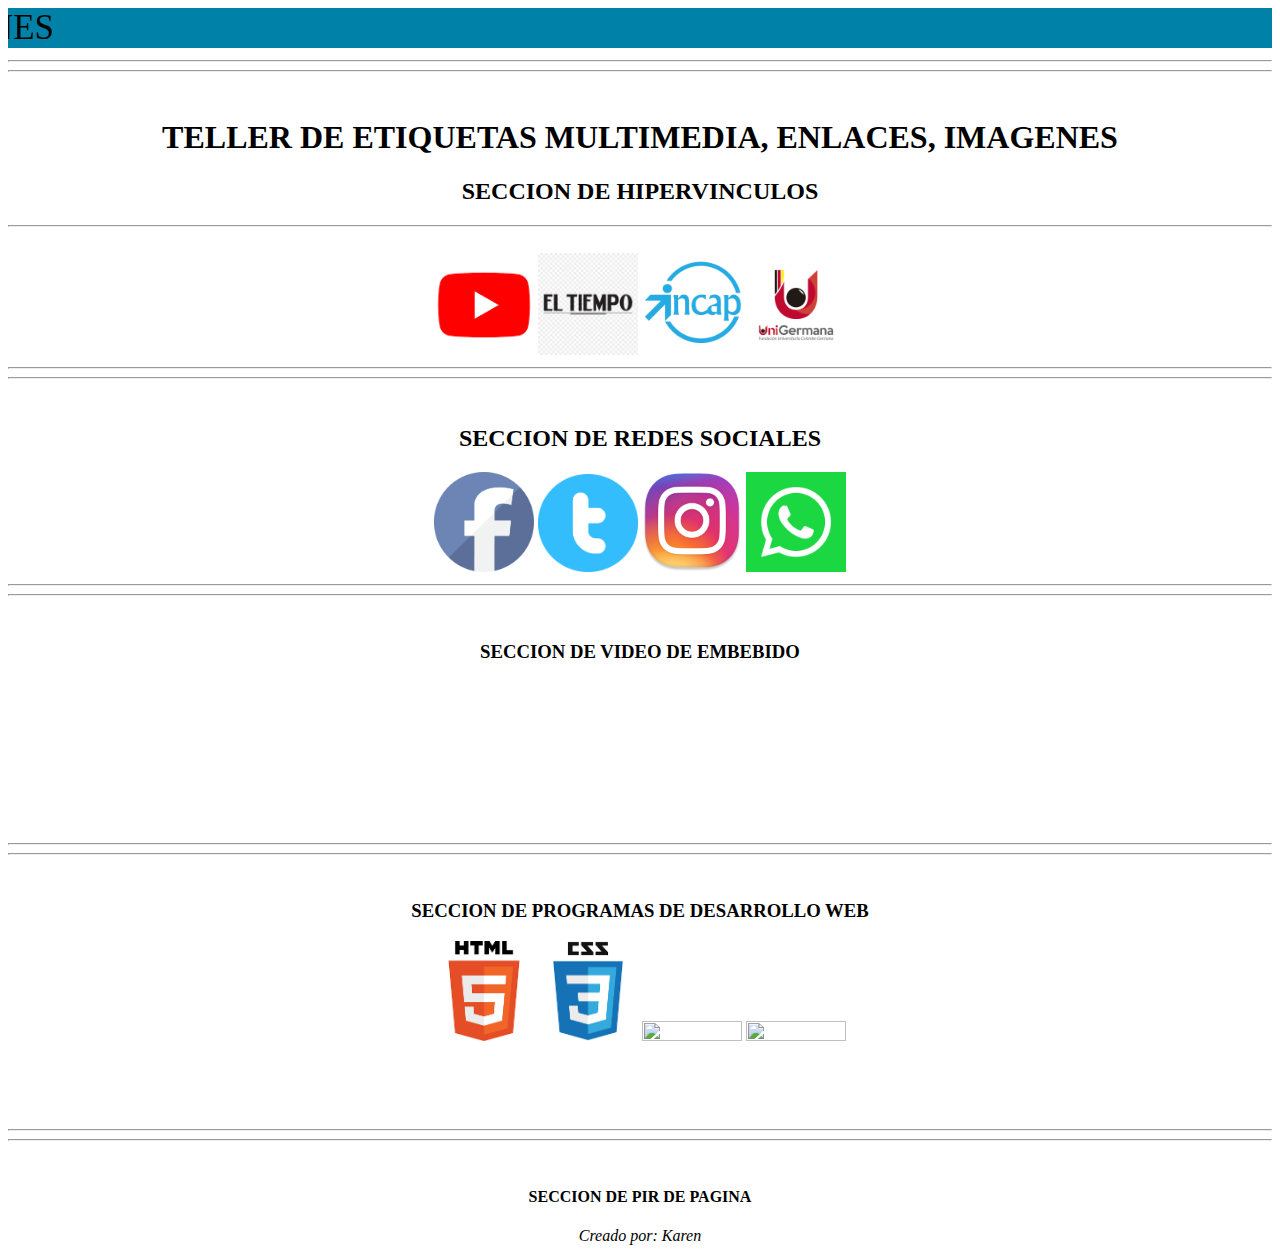
==== SEMANA 3/TALLER ENLACES WEB IMAGENES Y VIDEOS.html @ bcf4cb84 "Add files via upload" ====
<!DOCTYPE html>
<html lang="en">
<head>
    <meta charset="UTF-8">
    <meta name="viewport" content="width=device-width, initial-scale=1.0">
    <title>TALLER SEMANA 3</title>
</head>
<!-- Vamos a colocar estilos Css a la página web con <style> -->
    <style>
        img.enlace{
            height: 100px;
            width: 100px;
            padding-left: 15px;
            }
        img.responsive{
            max-width: 100%;
            height: auto;
            }
        img.responsive:hover{
            transform: scale(1.2);
            filter: grayscale(100%);
            }
            h1,h2,p{
                text-align: center;
            }
        </style>
<body>
    <center>
        <marquee behavior="continue" direction="right" style="font-size: 35px;background-color: #0081A7;">
            TALLER WEB: HIPERVINCULOS, VIDEOS E IMAGENES
        </marquee>
        <hr>
        <hr>
        <br>
        <!-- etiqueta h1 coloca titulo principal -->
        <h1>TELLER DE ETIQUETAS MULTIMEDIA, ENLACES, IMAGENES</h1>
        <!-- SECCION DE HIPERVINCULOS -->
        <h2>SECCION DE HIPERVINCULOS</h2>
        <hr>
        <br>
        <a href="https://www.youtube.com/"><img class="responsive" src="./IMG/youtube.png" alt="" width="100" height="100"></a>
        <a href="https://www.eltiempo.com/"><img class="responsive" src="./IMG/el-tiempo-logo-.png" alt="" width="100" height="100"></a>
        <a href="https://www.incap.edu.co/"><img class="responsive" src="./IMG/incap.png" alt="" width="100" height="100"></a>
        <a href="https://www.unigermana.edu.co/"><img class="responsive" src="./IMG/Logo-UniGermana.png" alt="" width="100" height="100"></a>
        <hr>
        <hr>
        <br>
        <!-- SECCION DE REDES SOCIALES -->
        <h2>SECCION DE REDES SOCIALES</h2>
        <img class="responsive" src="./IMG/face.png" alt="" width="100" height="100">
        <img class="responsive" src="./IMG/twitter.png" alt="" width="100" height="100">
        <img class="responsive" src="./IMG/instagram.png" alt="" width="100" height="100">
        <img class="responsive" src="./IMG/whatsapp.png" alt="" width="100" height="100">
        <hr>
        <hr>
        <br>
        <!-- seccion de video embebido -->
        <h3>SECCION DE VIDEO DE EMBEBIDO</h3>
        <iframe width="AUTO" height="AUTO" src="https://www.youtube.com/embed/cqMfPS8jPys" title="YouTube video player" frameborder="0" allow="accelerometer; autoplay; clipboard-write; encrypted-media; gyroscope; picture-in-picture; web-share" allowfullscreen></iframe>
        <hr>
        <hr>
        <br>
        <h3>SECCION DE PROGRAMAS DE DESARROLLO WEB</h3>
        <img class="responsive" src="./IMG/HTML5.png" alt="" width="100" height="100">
        <img class="responsive" src="./IMG/css3.png" alt="" width="100" height="100">
        <img class="responsive" src="./IMG/mysql-logo2.jpg alt="" width="100" height="100">
        <img class="responsive" src="./IMG/php.png alt="" width="100" height="100">
        <hr>
        <hr>
        <br>
        <h4>SECCION DE PIR DE PAGINA</h4>
        <cite>Creado por: Karen</cite>

    </center>




</body>
</html>
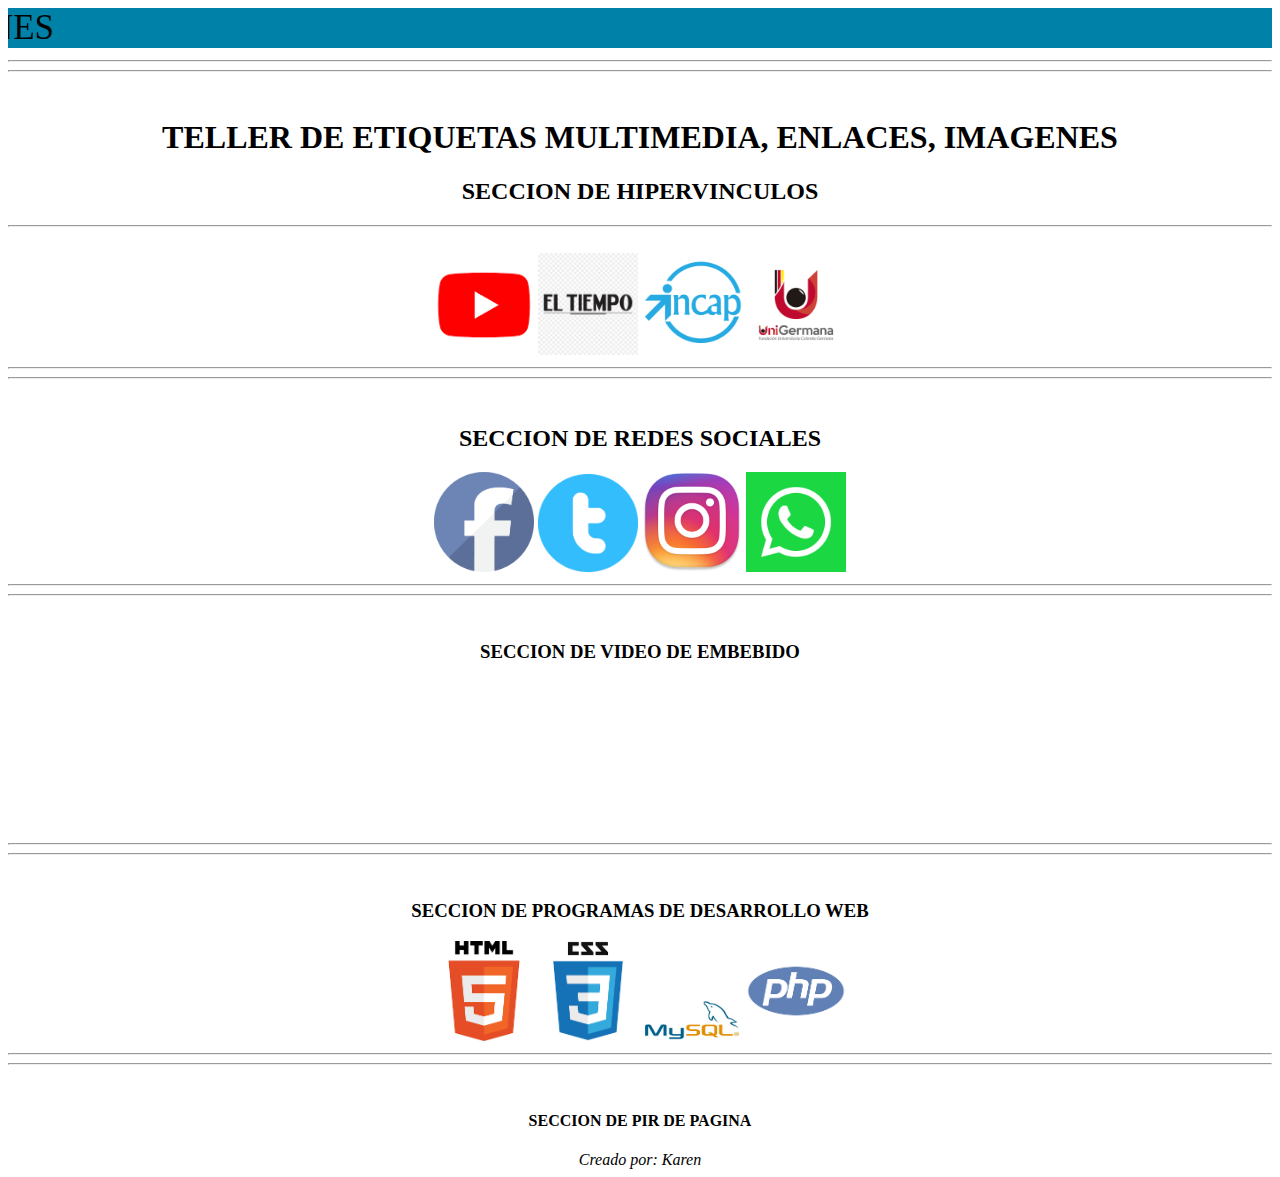
==== commit 98c48dfe: "Add files via upload" ====
--- a/SEMANA 3/TALLER ENLACES WEB IMAGENES Y VIDEOS.html
+++ b/SEMANA 3/TALLER ENLACES WEB IMAGENES Y VIDEOS.html
@@ -63,8 +63,8 @@
         <h3>SECCION DE PROGRAMAS DE DESARROLLO WEB</h3>
         <img class="responsive" src="./IMG/HTML5.png" alt="" width="100" height="100">
         <img class="responsive" src="./IMG/css3.png" alt="" width="100" height="100">
-        <img class="responsive" src="./IMG/mysql-logo2.jpg alt="" width="100" height="100">
-        <img class="responsive" src="./IMG/php.png alt="" width="100" height="100">
+        <img class="responsive" src="./IMG/mysql-logo2.jpg" width="100" height="100">
+        <img class="responsive" src="./IMG/php.png" width="100" height="100">
         <hr>
         <hr>
         <br>
